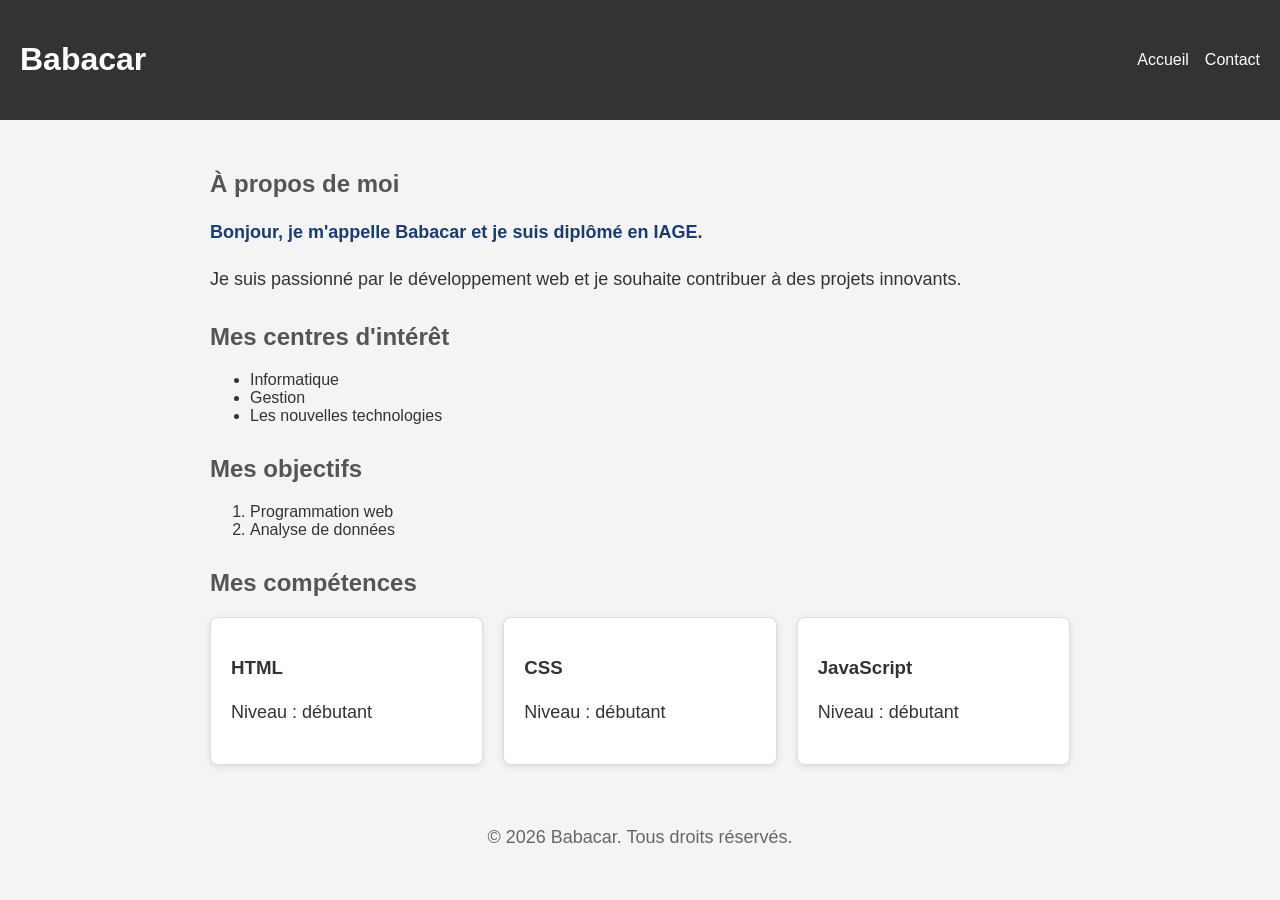
==== index.html @ 7bdaa018 "Page d'accueil et formulaire de contact" ====
<!doctype html>
<html lang="fr">
  <head>
    <meta charset="UTF-8" />
    <meta name="viewport" content="width=device-width, initial-scale=1.0" />
    <link rel="stylesheet" href="style.css" />
    <title>À propos de moi - Babacar</title>
  </head>
  <body>
    <header>
      <h1>Babacar</h1>
      <nav>
        <a href="index.html">Accueil</a>
        <a href="contact.html">Contact</a>
      </nav>
    </header>
    <main>
      <section>
        <h2>À propos de moi</h2>

        <p class="important">
          Bonjour, je m'appelle Babacar et je suis diplômé en IAGE.
        </p>
        <p>
          Je suis passionné par le développement web et je souhaite contribuer à
          des projets innovants.
        </p>
      </section>

      <section>
        <h2>Mes centres d'intérêt</h2>
        <ul>
          <li>Informatique</li>
          <li>Gestion</li>
          <li>Les nouvelles technologies</li>
        </ul>
      </section>

      <section>
        <h2>Mes objectifs</h2>
        <ol>
          <li>Programmation web</li>
          <li>Analyse de données</li>
        </ol>
      </section>

      <section>
        <h2>Mes compétences</h2>
        <div class="cartes">
          <article class="carte">
            <h3>HTML</h3>
            <p>Niveau : débutant</p>
          </article>
          <article class="carte">
            <h3>CSS</h3>
            <p>Niveau : débutant</p>
          </article>
          <article class="carte">
            <h3>JavaScript</h3>
            <p>Niveau : débutant</p>
          </article>
        </div>
      </section>
    </main>

    <footer>
      <p>&copy; 2026 Babacar. Tous droits réservés.</p>
    </footer>
  </body>
</html>
---- style.css ----
*{
    box-sizing: border-box;
}
body{
    font-family: Arial, sans-serif;
    background-color: #f4f4f4;
    color: #333;
    margin: 0;
}
h1{
    text-align: center;
    color: #444;
}
h2{
    color: #555;
    margin-top: 30px;
}
p{
    font-size: 18px;
    line-height: 1.6;
}
header{
    display: flex;
    justify-content: space-between;
    align-items: center;
    background-color: #333;
    padding: 20px;
}
header h1{
    color: #fff;
}
main {
    max-width: 900px;
    padding: 20px;
    margin: 0 auto;
}
nav{
    display: flex;
    gap: 16px;
}
nav a {
    color: #fff;
    text-decoration: none;
}
footer{
    color: #666;
    text-align: center;
    padding: 20px;
}
.important {
    font-weight: bold;
    color: #1a3c6e;
}
.cartes {
    display: flex;
    gap: 20px;
    flex-wrap: wrap;
}

.carte {
    flex: 1;
    min-width: 200px;
    padding: 20px;
    background-color: white;
    border: 1px solid #ddd;
    border-radius: 8px;
    box-shadow: 0 2px 6px rgba(0, 0, 0, 0.1);
}
.carte:hover {
    background-color: #eef3fa;
}
label {
    display: block;
    margin-top: 15px;
}

input, textarea, select {
    width: 100%;
    padding: 10px;
    font-size: 16px;
}

button {
    margin-top: 20px;
    padding: 10px 20px;
}
@media (max-width: 600px) {
    header {
        flex-direction: column;
        align-items: center;
        gap: 10px;
    }

    h1 {
        font-size: 1.5rem;
    }

    p {
        font-size: 16px;
    }

    .cartes {
        flex-direction: column;
    }
}
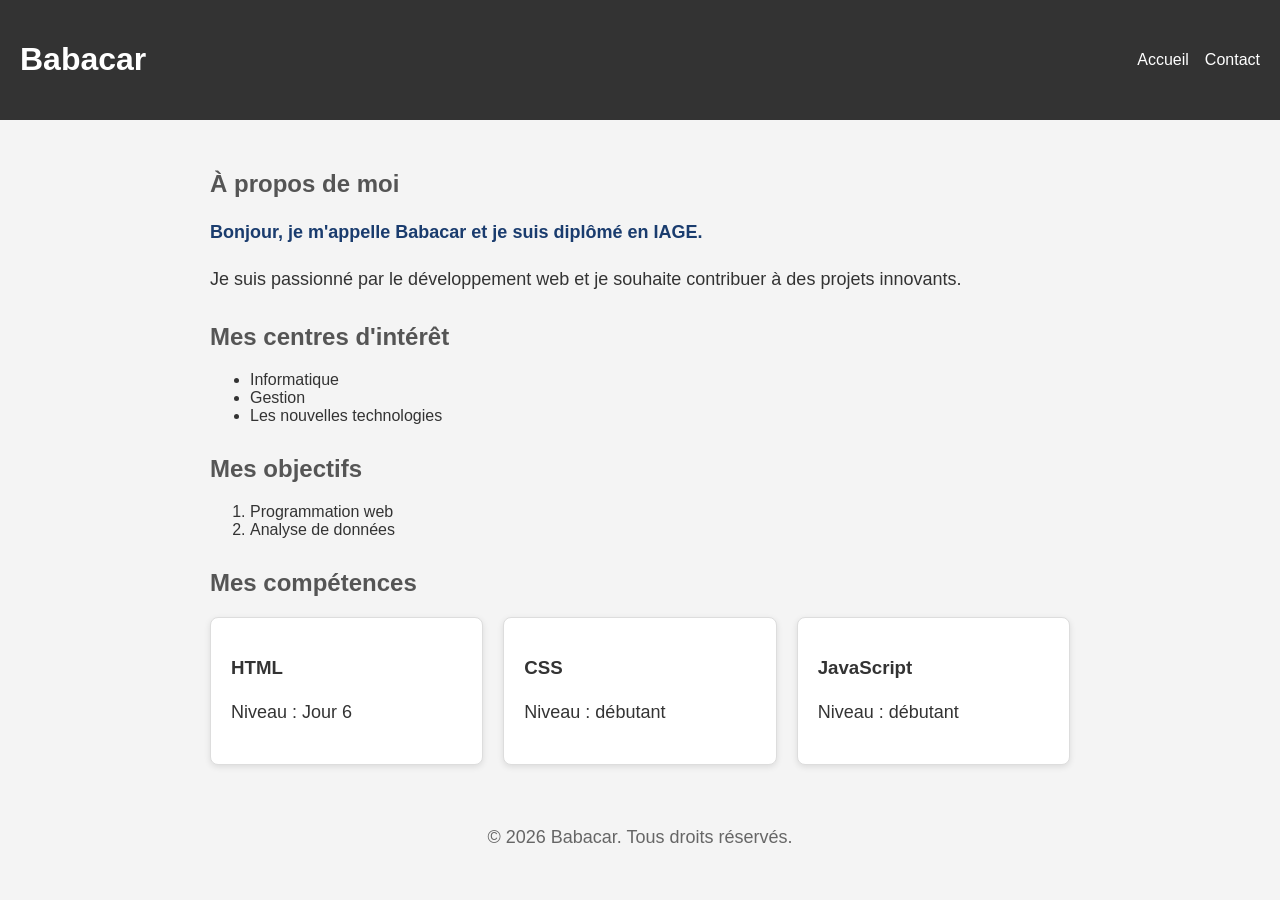
==== commit 3d203545: "Mise à jour des carte" ====
--- a/index.html
+++ b/index.html
@@ -49,7 +49,7 @@
         <div class="cartes">
           <article class="carte">
             <h3>HTML</h3>
-            <p>Niveau : débutant</p>
+            <p>Niveau : Jour 6</p>
           </article>
           <article class="carte">
             <h3>CSS</h3>
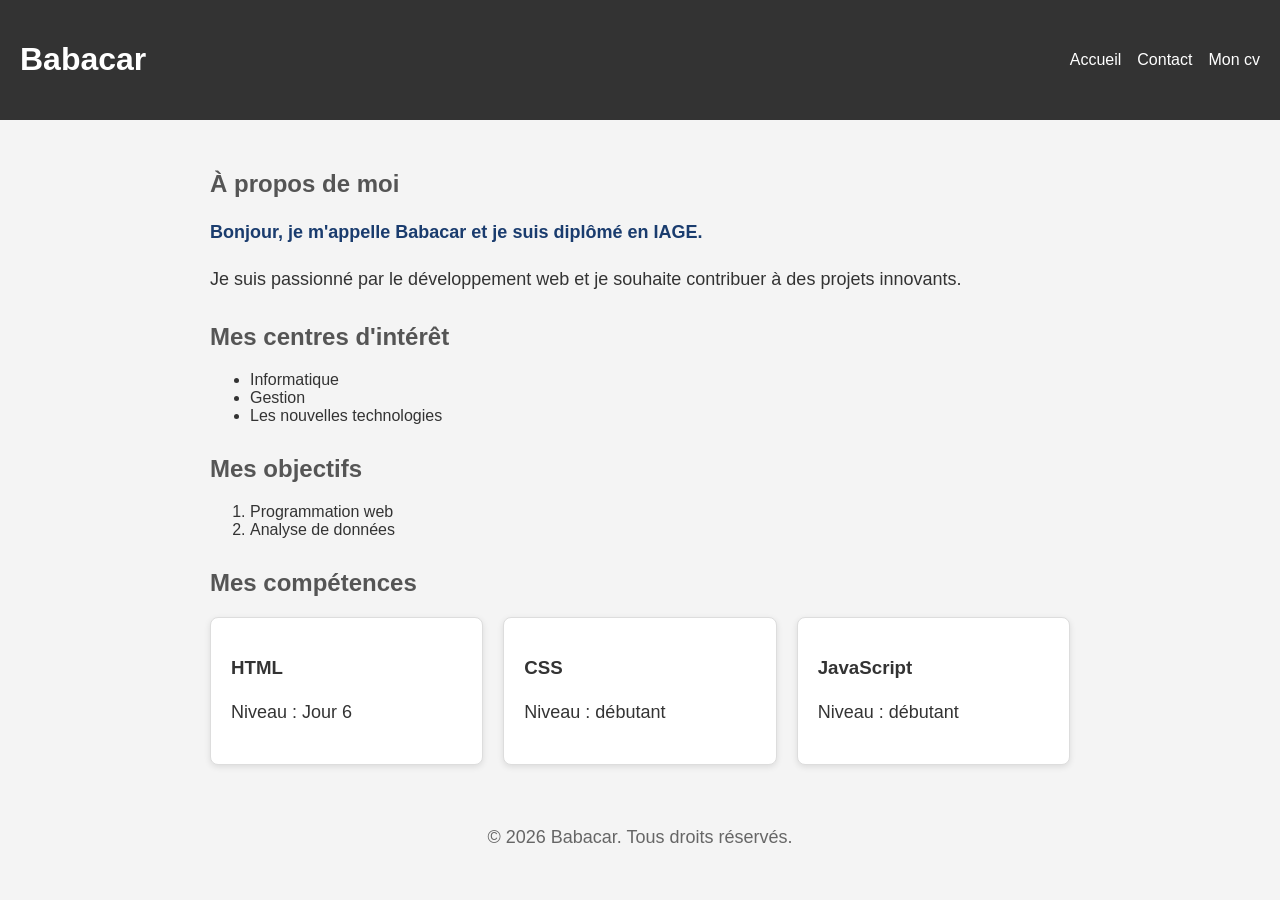
==== commit 25042543: "Ajout de la structure du CV" ====
--- a/index.html
+++ b/index.html
@@ -12,6 +12,7 @@
       <nav>
         <a href="index.html">Accueil</a>
         <a href="contact.html">Contact</a>
+        <a href="cv.html">Mon cv</a>
       </nav>
     </header>
     <main>
--- a/style.css
+++ b/style.css
@@ -84,6 +84,11 @@
     margin-top: 20px;
     padding: 10px 20px;
 }
+.contact {
+    display: flex;
+    gap: 20px;
+    flex-wrap: wrap;
+}
 @media (max-width: 600px) {
     header {
         flex-direction: column;
